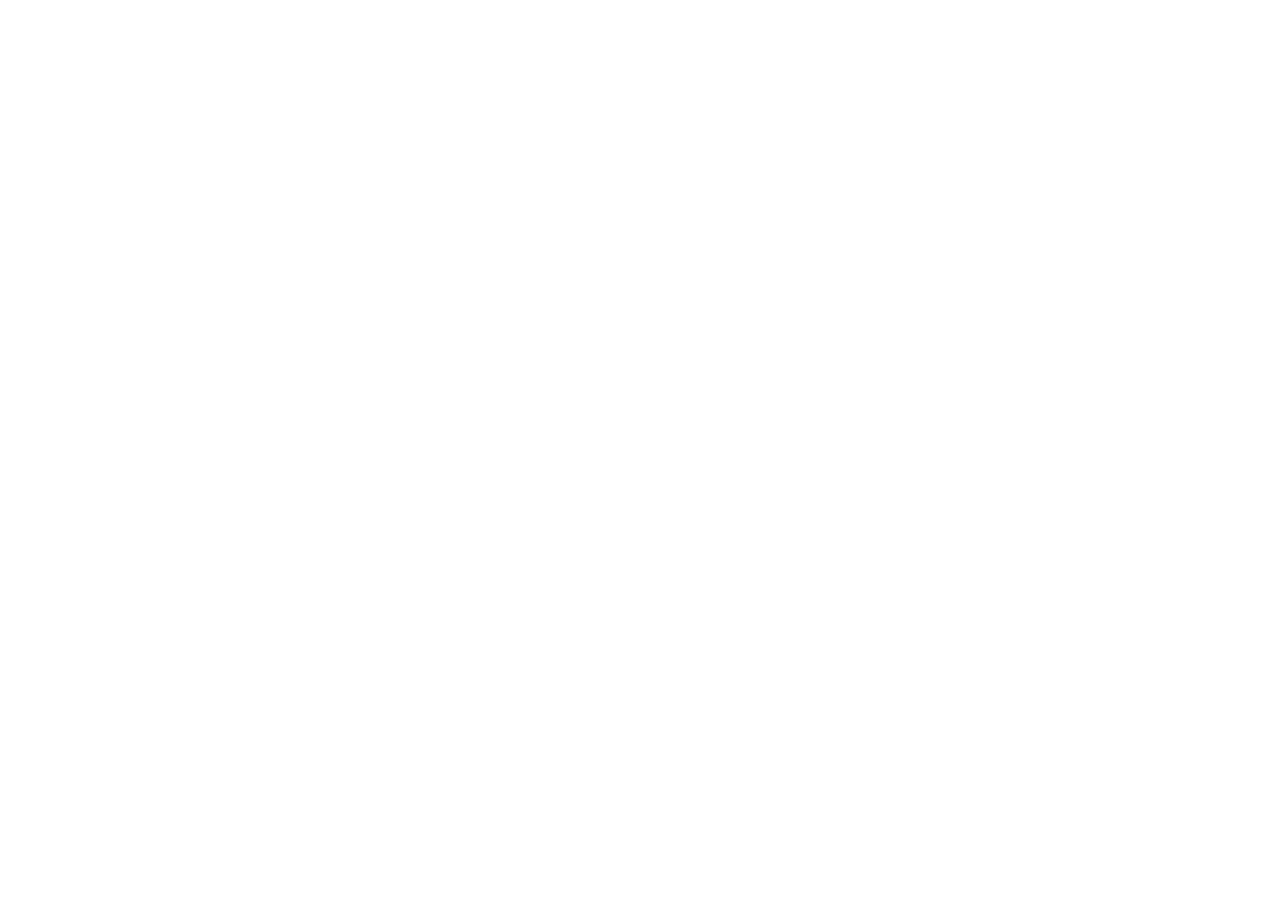
==== DM/index.html @ 9d0f096d "Innitial commit" ====
<!DOCTYPE html>
<html lang="en">
<head>
  <title>Digital Marketing - Home</title>
  <!--[if lt IE 9]>
  <script src="http://html5shiv.googlecode.com/svn/trunk/html5.js"></script>
  <![endif]-->
  <meta charset="utf-8" />
  <meta name="viewport" content="width=device-width, initial-scale=1.0">
  <meta name="description" content="WE LIVE and BREATHE CREATIVITY"/>
  <meta name="keywords" content="digital,marketing,website,creativity"/>
  <link rel="stylesheet" type="text/css" href="css/normalize.css"/>
  <link rel="stylesheet" type="text/css" href="css/utility.css"/>
  <link rel="stylesheet" type="text/css" href="css/main.css"/>
  <link rel="stylesheet" href="https://fonts.googleapis.com/icon?family=Material+Icons"/>
</head>
<body>
  <div class="wrapper">
  	


  
  	<div class="push"></div>
  </div>
  <footer></footer>

  <script src="js/jquery-1.11.3.min.js"></script>
  <script src="js/angular.min.js"></script>
  <script src="js/angular-route.min.js"></script>
  <script src="js/angular-animate.min.js"></script>
  <script src="js/script.js"></script>
</body>
</html>
---- DM/css/utility.css ----
html, body {margin: 0;padding: 0;height: 100%;}
html {box-sizing:border-box;}
*,*:before,*:after {box-sizing:inherit;}

html {font-family:Verdana,sans-serif;font-size:15px;line-height:1.5;font-weight:normal;}
h1,h2,h3,h4,h5,h6 {font-family:"Segoe UI",Tahoma,Verdana,sans-serif;font-weight:400;line-height:1;margin:20px 0;}
h1 a,h2 a,h3 a,h4 a,h5 a,h6 a {font-weight:inherit;}
h1 {font-size:36px}
h2 {font-size:30px}
h3 {font-size:24px}
h4 {font-size:20px}
h5 {font-size:18px}
h6 {font-size:16px}
hr {height:0;border:0;border-top:1px solid #eee;margin:20px 0;}

.row {margin: 0;padding: 0;}
.row:before, .row:after, .container:before, .container:after {content:" "; display:table;}
.row.after, .container.after {clear:both;}
.container {width: 100%;margin: 0 auto;padding: 0;}
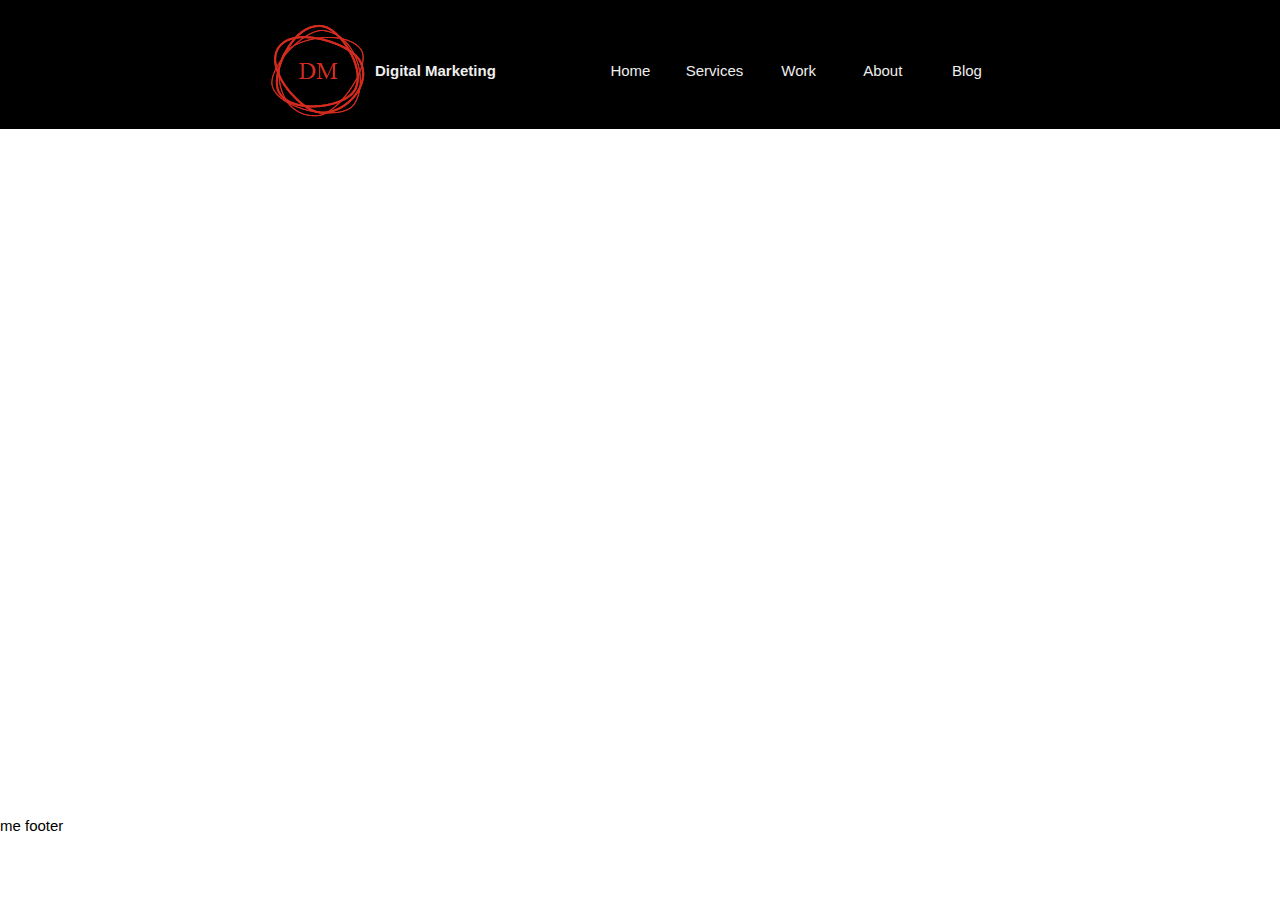
==== commit d12558b9: "header is ready" ====
--- a/DM/index.html
+++ b/DM/index.html
@@ -1,5 +1,5 @@
 <!DOCTYPE html>
-<html lang="en">
+<html lang="en" ng-app="app">
 <head>
   <title>Digital Marketing - Home</title>
   <!--[if lt IE 9]>
@@ -16,18 +16,21 @@
 </head>
 <body>
   <div class="wrapper">
+  	<header class="row" ng-include="'partials/header.html'"></header>
   	
-
-
+  	<div class="view row" ng-view></div>
   
   	<div class="push"></div>
   </div>
-  <footer></footer>
+  <footer class="row" ng-include="'partials/footer.html'"></footer>
 
   <script src="js/jquery-1.11.3.min.js"></script>
   <script src="js/angular.min.js"></script>
   <script src="js/angular-route.min.js"></script>
   <script src="js/angular-animate.min.js"></script>
+  <script src="js/app.js"></script>
+  <script src="js/directives.js"></script>
+  <script src="js/controllers.js"></script>
   <script src="js/script.js"></script>
 </body>
 </html>--- a/DM/css/main.css
+++ b/DM/css/main.css
@@ -0,0 +1,143 @@
+header .container, header .container .logo, header .container .topmenu, header .container .topmenu li {
+  *zoom: 1; }
+  header .container:before, header .container .logo:before, header .container .topmenu:before, header .container .topmenu li:before, header .container:after, header .container .logo:after, header .container .topmenu:after, header .container .topmenu li:after {
+    content: " ";
+    display: table; }
+  header .container:after, header .container .logo:after, header .container .topmenu:after, header .container .topmenu li:after {
+    clear: both; }
+
+/*STICKY FOOTER*/
+.wrapper {
+  min-height: 100%;
+  margin: 0 auto -200px; }
+  @media only screen and (min-width: 601px) {
+    .wrapper {
+      margin-bottom: -100px; } }
+
+footer, .push {
+  height: 200px; }
+  @media only screen and (min-width: 601px) {
+    footer, .push {
+      height: 100px; } }
+
+/*GENERIC STYLES*/
+a {
+  text-decoration: none; }
+
+ul {
+  margin: 0;
+  padding: 0;
+  list-style: none; }
+
+.container {
+  min-width: 300px; }
+  @media only screen and (min-width: 601px) {
+    .container {
+      width: 94%; } }
+  @media only screen and (min-width: 990px) {
+    .container {
+      width: 60%; } }
+
+/*HEADER*/
+header {
+  background-color: #000;
+  border-bottom: 2px solid #fff;
+  color: #eee; }
+  header .container {
+    padding: 0 15px 5px; }
+    header .container .logo {
+      position: relative; }
+      @media only screen and (min-width: 990px) {
+        header .container .logo {
+          float: left;
+          width: 43%; } }
+      header .container .logo a {
+        float: left;
+        color: #eee;
+        margin-top: 25px;
+        font-weight: bold; }
+      header .container .logo .lower {
+        margin: 60px 0 0 10px; }
+      header .container .logo button {
+        position: absolute;
+        top: 10px;
+        right: 0;
+        border: 2px solid #fff;
+        color: #fff;
+        background-color: #000;
+        -moz-border-radius: 5px;
+        -webkit-border-radius: 5px;
+        -ms-border-radius: 5px;
+        border-radius: 5px;
+        -webkit-transition: 0.2s ease all;
+        -moz-transition: 0.2s ease all;
+        -ms-transition: 0.2s ease all;
+        -o-transition: 0.2s ease all;
+        transition: 0.2s ease all; }
+        header .container .logo button:hover {
+          opacity: 0.8;
+          filter: alpha(opacity=80); }
+        @media only screen and (min-width: 601px) {
+          header .container .logo button {
+            display: none; } }
+    @media only screen and (min-width: 990px) {
+      header .container .topmenu {
+        float: left;
+        width: 57%; } }
+    header .container .topmenu li {
+      float: left;
+      width: 100%;
+      position: relative; }
+      @media only screen and (min-width: 601px) {
+        header .container .topmenu li {
+          width: 20%;
+          margin-top: 10px; } }
+      @media only screen and (min-width: 990px) {
+        header .container .topmenu li {
+          margin-top: 57px; } }
+      header .container .topmenu li a {
+        display: block;
+        width: 100%;
+        color: #eee;
+        text-align: center;
+        border-bottom: 1px solid #eee;
+        padding: 3px 0;
+        -webkit-transition: 0.4s ease all;
+        -moz-transition: 0.4s ease all;
+        -ms-transition: 0.4s ease all;
+        -o-transition: 0.4s ease all;
+        transition: 0.4s ease all; }
+        @media only screen and (min-width: 601px) {
+          header .container .topmenu li a {
+            border: none; } }
+        header .container .topmenu li a:hover {
+          color: #D52B1E; }
+      header .container .topmenu li button {
+        position: absolute;
+        top: 0;
+        right: 0;
+        height: 27px;
+        color: #fff;
+        border: 0px solid #000;
+        background-color: #000; }
+        @media only screen and (min-width: 601px) {
+          header .container .topmenu li button {
+            display: none; } }
+      header .container .topmenu li ul {
+        display: none; }
+        @media only screen and (min-width: 601px) {
+          header .container .topmenu li ul {
+            opacity: 0;
+            filter: alpha(opacity=0);
+            -webkit-transition: 0.5s ease all;
+            -moz-transition: 0.5s ease all;
+            -ms-transition: 0.5s ease all;
+            -o-transition: 0.5s ease all;
+            transition: 0.5s ease all;
+            display: block; } }
+        header .container .topmenu li ul li {
+          width: 100%;
+          margin-top: 0; }
+      header .container .topmenu li:hover ul {
+        opacity: 1;
+        filter: alpha(opacity=100); }
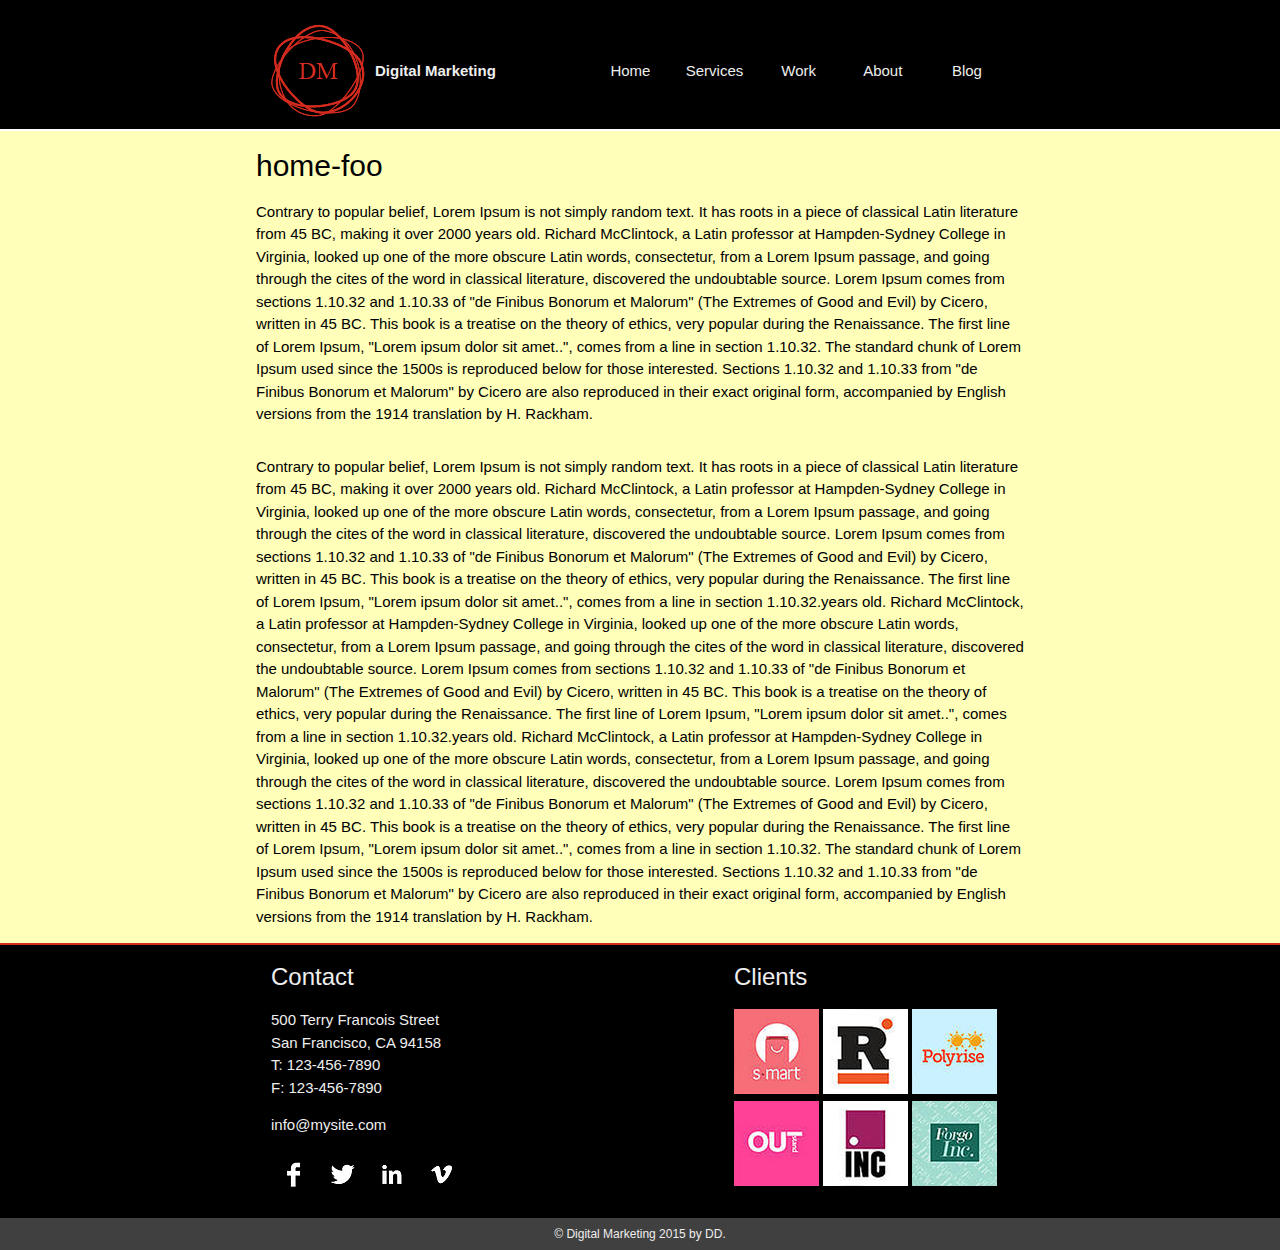
==== commit ca6e1790: "angular SPA's pre-setup is done" ====
--- a/DM/index.html
+++ b/DM/index.html
@@ -18,8 +18,10 @@
   <div class="wrapper">
   	<header class="row" ng-include="'partials/header.html'"></header>
   	
-  	<div class="view row" ng-view></div>
-  
+  	<section class="view-holder row">
+  		<div class="view row" ng-view></div>
+  	</section>
+  	
   	<div class="push"></div>
   </div>
   <footer class="row" ng-include="'partials/footer.html'"></footer>
--- a/DM/css/main.css
+++ b/DM/css/main.css
@@ -1,26 +1,29 @@
-header .container, header .container .logo, header .container .topmenu, header .container .topmenu li {
+.container, header .container .logo, header .container .topmenu, header .container .topmenu li, footer .container .clients {
   *zoom: 1; }
-  header .container:before, header .container .logo:before, header .container .topmenu:before, header .container .topmenu li:before, header .container:after, header .container .logo:after, header .container .topmenu:after, header .container .topmenu li:after {
+  .container:before, header .container .logo:before, header .container .topmenu:before, header .container .topmenu li:before, footer .container .clients:before, .container:after, header .container .logo:after, header .container .topmenu:after, header .container .topmenu li:after, footer .container .clients:after {
     content: " ";
     display: table; }
-  header .container:after, header .container .logo:after, header .container .topmenu:after, header .container .topmenu li:after {
+  .container:after, header .container .logo:after, header .container .topmenu:after, header .container .topmenu li:after, footer .container .clients:after {
     clear: both; }
 
 /*STICKY FOOTER*/
 .wrapper {
   min-height: 100%;
-  margin: 0 auto -200px; }
+  margin: 0 auto -548px; }
   @media only screen and (min-width: 601px) {
     .wrapper {
-      margin-bottom: -100px; } }
+      margin-bottom: -303px; } }
 
 footer, .push {
-  height: 200px; }
+  height: 548px; }
   @media only screen and (min-width: 601px) {
     footer, .push {
-      height: 100px; } }
+      height: 303px; } }
 
 /*GENERIC STYLES*/
+body {
+  overflow-x: hidden; }
+
 a {
   text-decoration: none; }
 
@@ -65,6 +68,7 @@
         border: 2px solid #fff;
         color: #fff;
         background-color: #000;
+        outline: none;
         -moz-border-radius: 5px;
         -webkit-border-radius: 5px;
         -ms-border-radius: 5px;
@@ -119,7 +123,8 @@
         height: 27px;
         color: #fff;
         border: 0px solid #000;
-        background-color: #000; }
+        background-color: #000;
+        outline: none; }
         @media only screen and (min-width: 601px) {
           header .container .topmenu li button {
             display: none; } }
@@ -141,3 +146,97 @@
       header .container .topmenu li:hover ul {
         opacity: 1;
         filter: alpha(opacity=100); }
+
+/*FOOTER*/
+footer {
+  background-color: #000;
+  border-top: 2px solid #D52B1E;
+  color: #eee; }
+  footer .container {
+    padding: 0 15px 15px; }
+    @media only screen and (min-width: 601px) {
+      footer .container .address, footer .container .clients {
+        width: 50%;
+        float: left; } }
+    footer .container .address a:hover, footer .container .clients a:hover {
+      opacity: 0.6;
+      filter: alpha(opacity=60); }
+    footer .container .clients div {
+      width: 275px; }
+      @media only screen and (min-width: 601px) {
+        footer .container .clients div {
+          float: right; } }
+      @media only screen and (min-width: 800px) {
+        footer .container .clients div {
+          width: 360px; } }
+      @media only screen and (min-width: 990px) {
+        footer .container .clients div {
+          width: 275px; } }
+      @media only screen and (min-width: 1300px) {
+        footer .container .clients div {
+          width: 360px; } }
+    footer .container .clients a.hide {
+      display: none; }
+      @media only screen and (min-width: 800px) {
+        footer .container .clients a.hide {
+          display: inline-block; } }
+      @media only screen and (min-width: 990px) {
+        footer .container .clients a.hide {
+          display: none; } }
+      @media only screen and (min-width: 1300px) {
+        footer .container .clients a.hide {
+          display: inline-block; } }
+  footer .btm-line {
+    background-color: #404040;
+    padding: 7px 0; }
+    footer .btm-line .container {
+      padding: 0 15px; }
+      footer .btm-line .container p {
+        text-align: center;
+        margin: 0;
+        font-size: 80%; }
+
+/*PARTIALS*/
+section.view-holder {
+  position: relative; }
+  section.view-holder .view.ng-enter, section.view-holder .view.ng-leave {
+    position: absolute;
+    top: 0;
+    left: 0;
+    right: 0; }
+  section.view-holder .view.ng-enter {
+    -webkit-transition: 0.95s ease all;
+    -moz-transition: 0.95s ease all;
+    -ms-transition: 0.95s ease all;
+    -o-transition: 0.95s ease all;
+    transition: 0.95s ease all;
+    opacity: 0;
+    filter: alpha(opacity=0);
+    z-index: 100; }
+  section.view-holder .view.ng-enter.ng-enter-active {
+    opacity: 1;
+    filter: alpha(opacity=100); }
+  section.view-holder .view.ng-leave {
+    -webkit-transition: 0.95s ease all;
+    -moz-transition: 0.95s ease all;
+    -ms-transition: 0.95s ease all;
+    -o-transition: 0.95s ease all;
+    transition: 0.95s ease all;
+    opacity: 1;
+    filter: alpha(opacity=100);
+    z-index: 99; }
+  section.view-holder .view.ng-leave.ng-leave-active {
+    opacity: 0;
+    filter: alpha(opacity=0); }
+  section.view-holder .view .home {
+    background-color: #FFFFB9; }
+  section.view-holder .view .services {
+    background-color: #D0E69C; }
+  section.view-holder .view .work {
+    background-color: #80CBC4; }
+  section.view-holder .view .about {
+    background-color: #FFCC80; }
+  section.view-holder .view .contacts {
+    background-color: #BCAAA4; }
+  section.view-holder .view .blog {
+    background-color: #C5CAE9; }
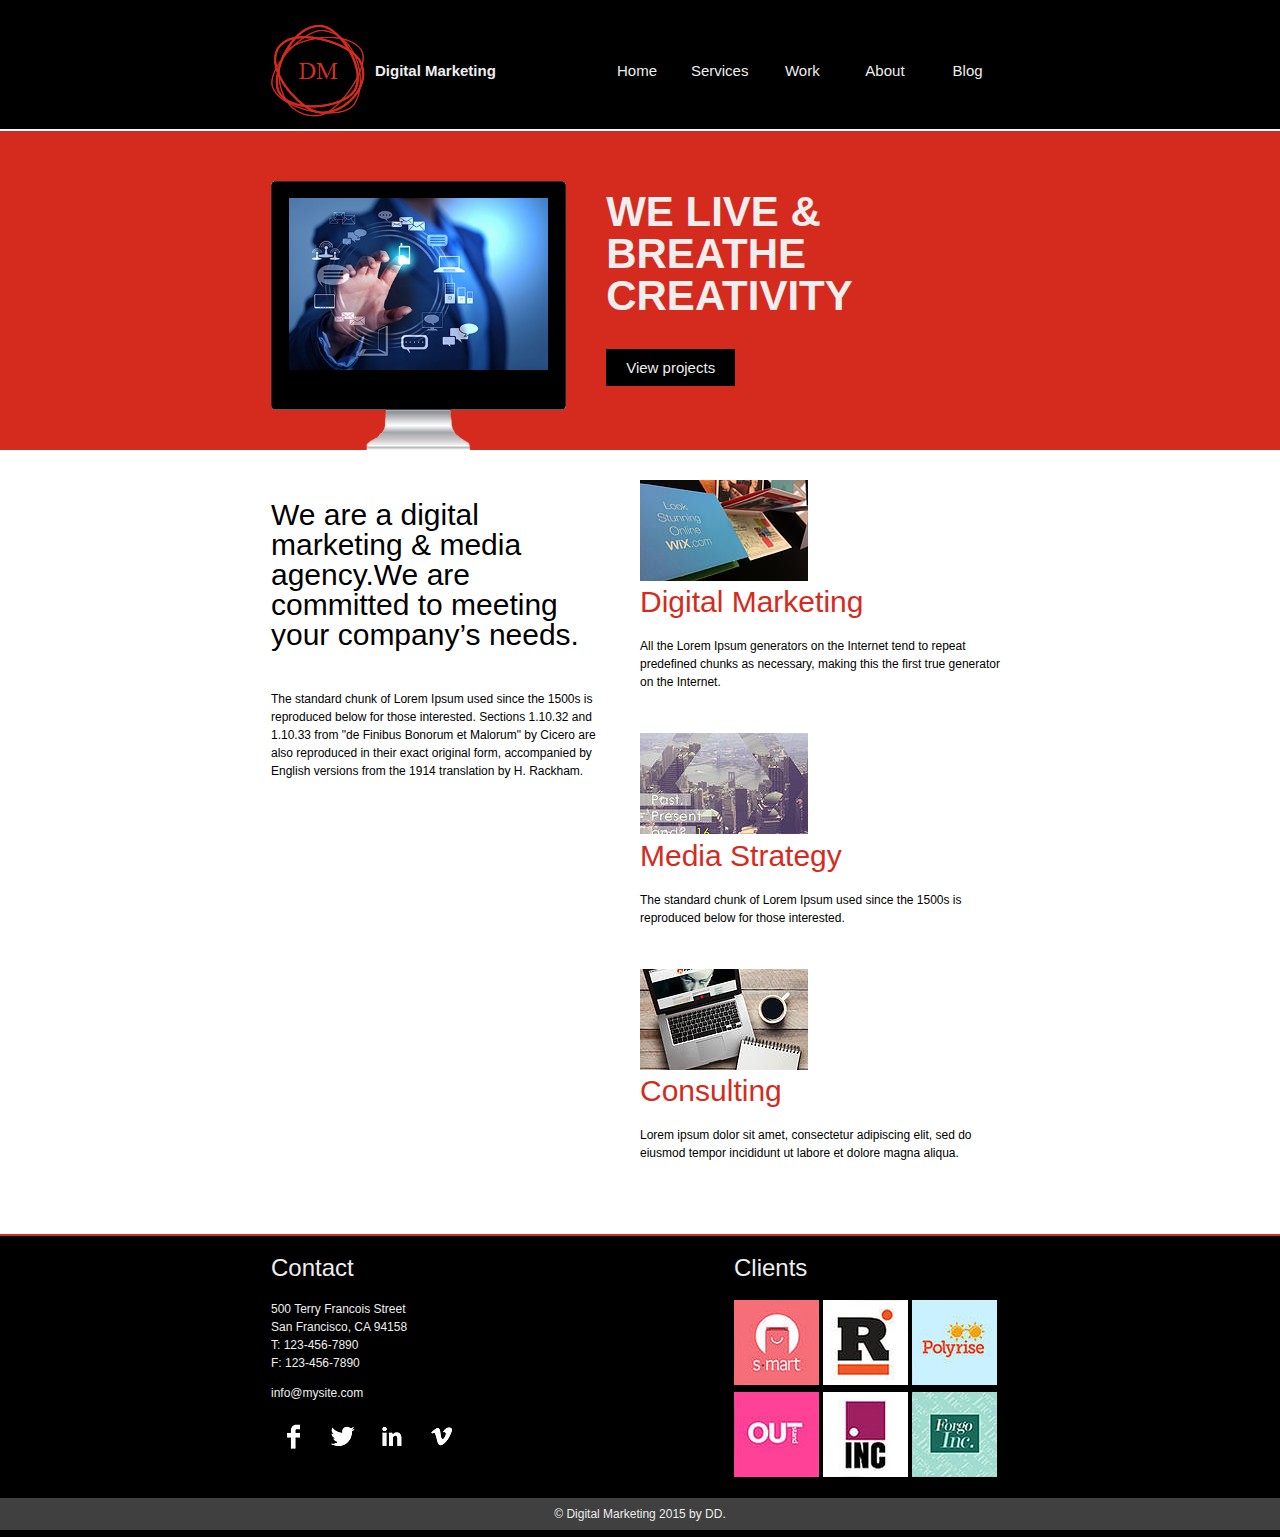
==== commit cf9ce4bd: "Work page with its gallery completely reworked. Now it's done" ====
--- a/DM/index.html
+++ b/DM/index.html
@@ -11,6 +11,7 @@
   <meta name="keywords" content="digital,marketing,website,creativity"/>
   <link rel="stylesheet" type="text/css" href="css/normalize.css"/>
   <link rel="stylesheet" type="text/css" href="css/utility.css"/>
+  <link rel="stylesheet" type="text/css" href="css/lightbox.css"/>
   <link rel="stylesheet" type="text/css" href="css/main.css"/>
   <link rel="stylesheet" href="https://fonts.googleapis.com/icon?family=Material+Icons"/>
 </head>
@@ -27,6 +28,7 @@
   <footer class="row" ng-include="'partials/footer.html'"></footer>
 
   <script src="js/jquery-1.11.3.min.js"></script>
+  <script src="js/lightbox.min.js"></script>
   <script src="js/angular.min.js"></script>
   <script src="js/angular-route.min.js"></script>
   <script src="js/angular-animate.min.js"></script>
--- a/DM/css/main.css
+++ b/DM/css/main.css
@@ -1,9 +1,9 @@
-.container, header .container .logo, header .container .topmenu, header .container .topmenu li, footer .container .clients {
+.container, header .container .logo, header .container .topmenu, header .container .topmenu li, footer .container .clients, section.view-holder .view .home .monitor .container .slide-holder .slider .move, section.view-holder .view .home .main-article .container .art-right div, section.view-holder .view .home .main-article .container .art-right, section.view-holder .view .services .serv-info .container div, section.view-holder .view .work .gallery .container .img-wrapper {
   *zoom: 1; }
-  .container:before, header .container .logo:before, header .container .topmenu:before, header .container .topmenu li:before, footer .container .clients:before, .container:after, header .container .logo:after, header .container .topmenu:after, header .container .topmenu li:after, footer .container .clients:after {
+  .container:before, header .container .logo:before, header .container .topmenu:before, header .container .topmenu li:before, footer .container .clients:before, section.view-holder .view .home .monitor .container .slide-holder .slider .move:before, section.view-holder .view .home .main-article .container .art-right div:before, section.view-holder .view .home .main-article .container .art-right:before, section.view-holder .view .services .serv-info .container div:before, section.view-holder .view .work .gallery .container .img-wrapper:before, .container:after, header .container .logo:after, header .container .topmenu:after, header .container .topmenu li:after, footer .container .clients:after, section.view-holder .view .home .monitor .container .slide-holder .slider .move:after, section.view-holder .view .home .main-article .container .art-right div:after, section.view-holder .view .home .main-article .container .art-right:after, section.view-holder .view .services .serv-info .container div:after, section.view-holder .view .work .gallery .container .img-wrapper:after {
     content: " ";
     display: table; }
-  .container:after, header .container .logo:after, header .container .topmenu:after, header .container .topmenu li:after, footer .container .clients:after {
+  .container:after, header .container .logo:after, header .container .topmenu:after, header .container .topmenu li:after, footer .container .clients:after, section.view-holder .view .home .monitor .container .slide-holder .slider .move:after, section.view-holder .view .home .main-article .container .art-right div:after, section.view-holder .view .home .main-article .container .art-right:after, section.view-holder .view .services .serv-info .container div:after, section.view-holder .view .work .gallery .container .img-wrapper:after {
     clear: both; }
 
 /*STICKY FOOTER*/
@@ -32,8 +32,12 @@
   padding: 0;
   list-style: none; }
 
+p {
+  font-size: 80%; }
+
 .container {
-  min-width: 300px; }
+  min-width: 300px;
+  padding: 0 15px; }
   @media only screen and (min-width: 601px) {
     .container {
       width: 94%; } }
@@ -53,7 +57,7 @@
       @media only screen and (min-width: 990px) {
         header .container .logo {
           float: left;
-          width: 43%; } }
+          width: 44%; } }
       header .container .logo a {
         float: left;
         color: #eee;
@@ -87,7 +91,7 @@
     @media only screen and (min-width: 990px) {
       header .container .topmenu {
         float: left;
-        width: 57%; } }
+        width: 56%; } }
     header .container .topmenu li {
       float: left;
       width: 100%;
@@ -158,9 +162,15 @@
       footer .container .address, footer .container .clients {
         width: 50%;
         float: left; } }
-    footer .container .address a:hover, footer .container .clients a:hover {
-      opacity: 0.6;
-      filter: alpha(opacity=60); }
+    footer .container .address a, footer .container .clients a {
+      -webkit-transition: 0.3s ease all;
+      -moz-transition: 0.3s ease all;
+      -ms-transition: 0.3s ease all;
+      -o-transition: 0.3s ease all;
+      transition: 0.3s ease all; }
+      footer .container .address a:hover, footer .container .clients a:hover {
+        opacity: 0.6;
+        filter: alpha(opacity=60); }
     footer .container .clients div {
       width: 275px; }
       @media only screen and (min-width: 601px) {
@@ -228,12 +238,243 @@
   section.view-holder .view.ng-leave.ng-leave-active {
     opacity: 0;
     filter: alpha(opacity=0); }
-  section.view-holder .view .home {
-    background-color: #FFFFB9; }
+  section.view-holder .view .home .monitor {
+    background-color: #D52B1E; }
+    section.view-holder .view .home .monitor .container {
+      padding-top: 5px; }
+      @media only screen and (min-width: 601px) {
+        section.view-holder .view .home .monitor .container {
+          padding-top: 50px; } }
+      section.view-holder .view .home .monitor .container .slide-holder {
+        width: 100%;
+        margin: 0 auto;
+        padding: 17px 18px 80px;
+        background: url(../images/monitor.png) no-repeat 0 0;
+        background-size: 100% 100%; }
+        @media only screen and (min-width: 400px) {
+          section.view-holder .view .home .monitor .container .slide-holder {
+            width: 90%; } }
+        @media only screen and (min-width: 601px) {
+          section.view-holder .view .home .monitor .container .slide-holder {
+            width: 50%;
+            float: left; } }
+        @media only screen and (min-width: 990px) {
+          section.view-holder .view .home .monitor .container .slide-holder {
+            width: 40%; } }
+        section.view-holder .view .home .monitor .container .slide-holder .slider {
+          width: 100%;
+          overflow: hidden; }
+          section.view-holder .view .home .monitor .container .slide-holder .slider .move {
+            position: relative;
+            left: 0;
+            width: 500%;
+            margin: 0; }
+            section.view-holder .view .home .monitor .container .slide-holder .slider .move img {
+              float: left;
+              width: 20%;
+              height: auto; }
+      section.view-holder .view .home .monitor .container .heading {
+        padding: 10px 0 20px;
+        text-align: center;
+        color: #eee; }
+        @media only screen and (min-width: 601px) {
+          section.view-holder .view .home .monitor .container .heading {
+            width: 50%;
+            float: right;
+            padding-left: 40px;
+            text-align: left; } }
+        @media only screen and (min-width: 990px) {
+          section.view-holder .view .home .monitor .container .heading {
+            width: 60%; } }
+        @media only screen and (min-width: 1300px) {
+          section.view-holder .view .home .monitor .container .heading {
+            padding-left: 80px; } }
+        section.view-holder .view .home .monitor .container .heading h1 {
+          margin-top: 0;
+          font-weight: bold; }
+          @media only screen and (min-width: 601px) {
+            section.view-holder .view .home .monitor .container .heading h1 {
+              font-size: 42px;
+              margin-bottom: 40px; } }
+          @media only screen and (min-width: 1300px) {
+            section.view-holder .view .home .monitor .container .heading h1 {
+              font-size: 48px; } }
+        section.view-holder .view .home .monitor .container .heading a {
+          color: #eee;
+          padding: 10px 20px;
+          background-color: #000;
+          -webkit-transition: 0.5s ease all;
+          -moz-transition: 0.5s ease all;
+          -ms-transition: 0.5s ease all;
+          -o-transition: 0.5s ease all;
+          transition: 0.5s ease all; }
+          section.view-holder .view .home .monitor .container .heading a:hover {
+            background-color: #fff;
+            color: #000; }
+  section.view-holder .view .home .main-article {
+    background-color: #fff; }
+    section.view-holder .view .home .main-article .container {
+      padding-top: 30px;
+      padding-bottom: 30px; }
+      @media only screen and (min-width: 601px) {
+        section.view-holder .view .home .main-article .container .art-left, section.view-holder .view .home .main-article .container .art-right {
+          width: 50%;
+          float: left; } }
+      section.view-holder .view .home .main-article .container .art-left {
+        padding-right: 30px; }
+        @media only screen and (min-width: 601px) {
+          section.view-holder .view .home .main-article .container .art-left h2 {
+            margin-bottom: 40px; } }
+      section.view-holder .view .home .main-article .container .art-right div {
+        margin-bottom: 30px; }
+      section.view-holder .view .home .main-article .container .art-right h2 {
+        color: #D52B1E;
+        margin-top: 0; }
+      section.view-holder .view .home .main-article .container .art-right a {
+        margin-right: 30px;
+        -webkit-transition: 0.5s ease all;
+        -moz-transition: 0.5s ease all;
+        -ms-transition: 0.5s ease all;
+        -o-transition: 0.5s ease all;
+        transition: 0.5s ease all; }
+        section.view-holder .view .home .main-article .container .art-right a:hover {
+          opacity: 0.75;
+          filter: alpha(opacity=75); }
+        @media only screen and (min-width: 1300px) {
+          section.view-holder .view .home .main-article .container .art-right a {
+            float: left; } }
   section.view-holder .view .services {
     background-color: #D0E69C; }
-  section.view-holder .view .work {
-    background-color: #80CBC4; }
+    section.view-holder .view .services .serv-heading {
+      background-color: #D52B1E; }
+      section.view-holder .view .services .serv-heading .container {
+        padding-top: 50px;
+        padding-bottom: 50px; }
+        section.view-holder .view .services .serv-heading .container h1 {
+          color: #eee;
+          margin-top: 0;
+          font-weight: bold; }
+          @media only screen and (min-width: 601px) {
+            section.view-holder .view .services .serv-heading .container h1 {
+              font-size: 42px; } }
+          @media only screen and (min-width: 1300px) {
+            section.view-holder .view .services .serv-heading .container h1 {
+              font-size: 48px; } }
+        section.view-holder .view .services .serv-heading .container p {
+          color: #eee;
+          font-size: 110%; }
+    section.view-holder .view .services .serv-info {
+      background-color: #fff; }
+      section.view-holder .view .services .serv-info .container {
+        padding-top: 30px;
+        padding-bottom: 30px; }
+        section.view-holder .view .services .serv-info .container div {
+          padding: 15px;
+          float: left; }
+          @media only screen and (min-width: 601px) {
+            section.view-holder .view .services .serv-info .container div {
+              width: 50%; } }
+          @media only screen and (min-width: 990px) {
+            section.view-holder .view .services .serv-info .container div {
+              width: 33.33%; } }
+          section.view-holder .view .services .serv-info .container div h3 {
+            color: #D52B1E;
+            margin-top: 10px; }
+        section.view-holder .view .services .serv-info .container .separator-1, section.view-holder .view .services .serv-info .container .separator-2, section.view-holder .view .services .serv-info .container .separator-3 {
+          width: 100%;
+          display: none;
+          padding: 0;
+          margin: 0;
+          height: 0; }
+        @media only screen and (min-width: 601px) {
+          section.view-holder .view .services .serv-info .container .separator-1, section.view-holder .view .services .serv-info .container .separator-3 {
+            display: block; } }
+        @media only screen and (min-width: 990px) {
+          section.view-holder .view .services .serv-info .container .separator-1, section.view-holder .view .services .serv-info .container .separator-3 {
+            display: none; } }
+        @media only screen and (min-width: 990px) {
+          section.view-holder .view .services .serv-info .container .separator-2 {
+            display: block; } }
+  section.view-holder .view .work .work-heading {
+    background-color: #D52B1E; }
+    section.view-holder .view .work .work-heading .container {
+      padding-top: 50px;
+      padding-bottom: 50px; }
+      section.view-holder .view .work .work-heading .container h1 {
+        color: #eee;
+        margin-top: 0;
+        font-weight: bold; }
+        @media only screen and (min-width: 601px) {
+          section.view-holder .view .work .work-heading .container h1 {
+            font-size: 42px; } }
+        @media only screen and (min-width: 1300px) {
+          section.view-holder .view .work .work-heading .container h1 {
+            font-size: 48px; } }
+      section.view-holder .view .work .work-heading .container p {
+        color: #eee;
+        font-size: 110%; }
+  section.view-holder .view .work .gallery {
+    background-color: #fff; }
+    section.view-holder .view .work .gallery .container {
+      padding-top: 30px;
+      padding-bottom: 30px;
+      text-align: center; }
+      section.view-holder .view .work .gallery .container .img-wrapper .thumb {
+        position: relative;
+        display: inline-block;
+        padding-bottom: 20px; }
+        @media only screen and (min-width: 601px) {
+          section.view-holder .view .work .gallery .container .img-wrapper .thumb {
+            width: 33%; } }
+        @media only screen and (min-width: 601px) {
+          section.view-holder .view .work .gallery .container .img-wrapper .thumb {
+            padding-right: 20px; } }
+        section.view-holder .view .work .gallery .container .img-wrapper .thumb a {
+          color: #000; }
+          section.view-holder .view .work .gallery .container .img-wrapper .thumb a img {
+            max-width: 100%;
+            height: auto;
+            box-shadow: 0 2px 4px 0 rgba(0, 0, 0, 0.2), 0 2px 10px 0 rgba(0, 0, 0, 0.19); }
+          section.view-holder .view .work .gallery .container .img-wrapper .thumb a span {
+            display: block;
+            position: absolute;
+            top: 0;
+            left: 0;
+            width: 100%;
+            height: 100%;
+            cursor: pointer;
+            background-color: #fff;
+            -webkit-transition: 0.5s ease all;
+            -moz-transition: 0.5s ease all;
+            -ms-transition: 0.5s ease all;
+            -o-transition: 0.5s ease all;
+            transition: 0.5s ease all;
+            opacity: 0;
+            filter: alpha(opacity=0); }
+            section.view-holder .view .work .gallery .container .img-wrapper .thumb a span:hover {
+              opacity: 0.75;
+              filter: alpha(opacity=75); }
+      section.view-holder .view .work .gallery .container .showmore {
+        padding: 35px 0 10px; }
+        section.view-holder .view .work .gallery .container .showmore button {
+          background-color: #000;
+          color: #eee;
+          border: 0px solid #fff;
+          outline: none;
+          padding: 5px 20px;
+          -moz-border-radius: 15px;
+          -webkit-border-radius: 15px;
+          -ms-border-radius: 15px;
+          border-radius: 15px;
+          -webkit-transition: 0.5s ease all;
+          -moz-transition: 0.5s ease all;
+          -ms-transition: 0.5s ease all;
+          -o-transition: 0.5s ease all;
+          transition: 0.5s ease all;
+          box-shadow: 0 2px 4px 0 rgba(0, 0, 0, 0.2), 0 2px 10px 0 rgba(0, 0, 0, 0.19); }
+          section.view-holder .view .work .gallery .container .showmore button:hover {
+            background-color: #eee;
+            color: #000; }
   section.view-holder .view .about {
     background-color: #FFCC80; }
   section.view-holder .view .contacts {
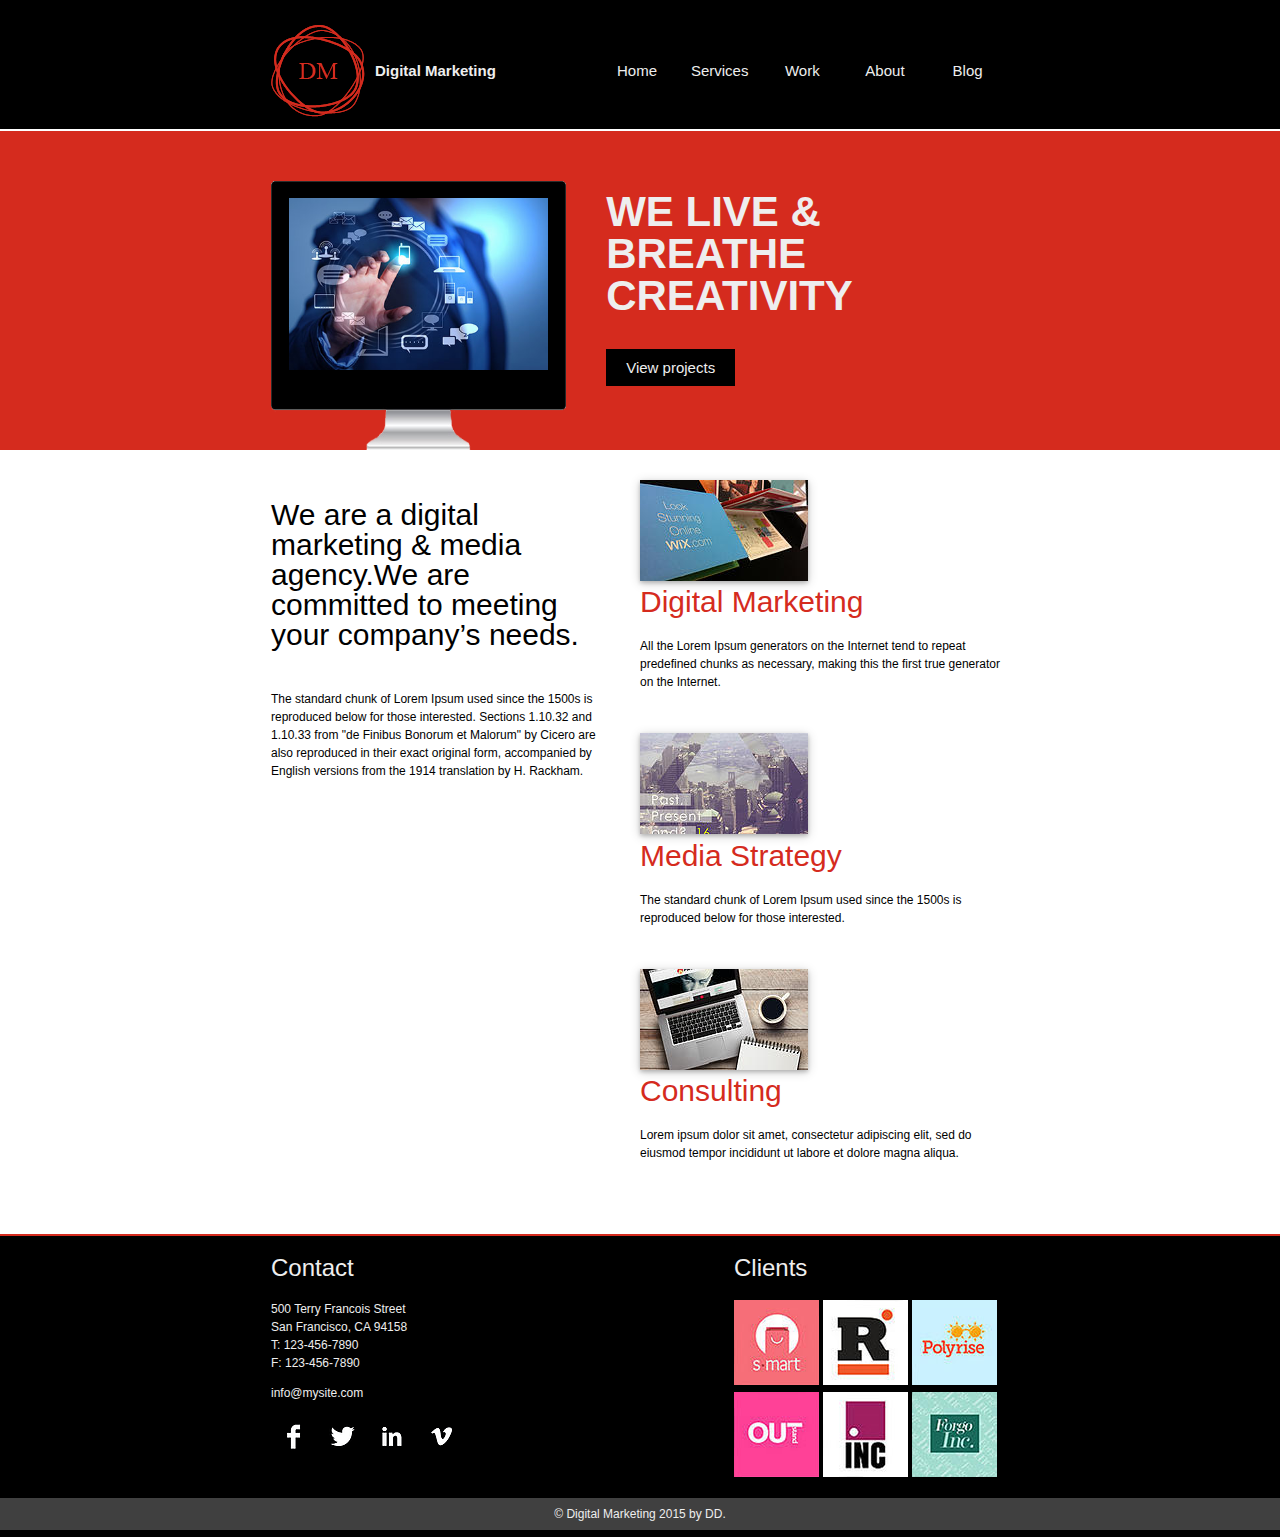
==== commit a436f68e: "site is ready, but there's a problem with slider" ====
--- a/DM/index.html
+++ b/DM/index.html
@@ -15,12 +15,12 @@
   <link rel="stylesheet" type="text/css" href="css/main.css"/>
   <link rel="stylesheet" href="https://fonts.googleapis.com/icon?family=Material+Icons"/>
 </head>
-<body>
+<body ng-controller="indexCtrl">
   <div class="wrapper">
   	<header class="row" ng-include="'partials/header.html'"></header>
   	
   	<section class="view-holder row">
-  		<div class="view row" ng-view></div>
+  		<div class="view row" ng-view onload="onViewLoad()"></div><!-- set min-height! -->
   	</section>
   	
   	<div class="push"></div>
--- a/DM/css/main.css
+++ b/DM/css/main.css
@@ -1,9 +1,9 @@
-.container, header .container .logo, header .container .topmenu, header .container .topmenu li, footer .container .clients, section.view-holder .view .home .monitor .container .slide-holder .slider .move, section.view-holder .view .home .main-article .container .art-right div, section.view-holder .view .home .main-article .container .art-right, section.view-holder .view .services .serv-info .container div, section.view-holder .view .work .gallery .container .img-wrapper {
+.container, header .container .logo, header .container .topmenu, header .container .topmenu li, footer .container .clients, section.view-holder .view .home .monitor .container .slide-holder .slider .move, section.view-holder .view .home .main-article .container .art-right div, section.view-holder .view .home .main-article .container .art-right, section.view-holder .view .services .serv-info .container div, section.view-holder .view .work .gallery .container .img-wrapper, section.view-holder .view .blog .blog-content .container .content-left .article, section.view-holder .view .blog .blog-content .container .content-right .side-post .slider .move {
   *zoom: 1; }
-  .container:before, header .container .logo:before, header .container .topmenu:before, header .container .topmenu li:before, footer .container .clients:before, section.view-holder .view .home .monitor .container .slide-holder .slider .move:before, section.view-holder .view .home .main-article .container .art-right div:before, section.view-holder .view .home .main-article .container .art-right:before, section.view-holder .view .services .serv-info .container div:before, section.view-holder .view .work .gallery .container .img-wrapper:before, .container:after, header .container .logo:after, header .container .topmenu:after, header .container .topmenu li:after, footer .container .clients:after, section.view-holder .view .home .monitor .container .slide-holder .slider .move:after, section.view-holder .view .home .main-article .container .art-right div:after, section.view-holder .view .home .main-article .container .art-right:after, section.view-holder .view .services .serv-info .container div:after, section.view-holder .view .work .gallery .container .img-wrapper:after {
+  .container:before, header .container .logo:before, header .container .topmenu:before, header .container .topmenu li:before, footer .container .clients:before, section.view-holder .view .home .monitor .container .slide-holder .slider .move:before, section.view-holder .view .home .main-article .container .art-right div:before, section.view-holder .view .home .main-article .container .art-right:before, section.view-holder .view .services .serv-info .container div:before, section.view-holder .view .work .gallery .container .img-wrapper:before, section.view-holder .view .blog .blog-content .container .content-left .article:before, section.view-holder .view .blog .blog-content .container .content-right .side-post .slider .move:before, .container:after, header .container .logo:after, header .container .topmenu:after, header .container .topmenu li:after, footer .container .clients:after, section.view-holder .view .home .monitor .container .slide-holder .slider .move:after, section.view-holder .view .home .main-article .container .art-right div:after, section.view-holder .view .home .main-article .container .art-right:after, section.view-holder .view .services .serv-info .container div:after, section.view-holder .view .work .gallery .container .img-wrapper:after, section.view-holder .view .blog .blog-content .container .content-left .article:after, section.view-holder .view .blog .blog-content .container .content-right .side-post .slider .move:after {
     content: " ";
     display: table; }
-  .container:after, header .container .logo:after, header .container .topmenu:after, header .container .topmenu li:after, footer .container .clients:after, section.view-holder .view .home .monitor .container .slide-holder .slider .move:after, section.view-holder .view .home .main-article .container .art-right div:after, section.view-holder .view .home .main-article .container .art-right:after, section.view-holder .view .services .serv-info .container div:after, section.view-holder .view .work .gallery .container .img-wrapper:after {
+  .container:after, header .container .logo:after, header .container .topmenu:after, header .container .topmenu li:after, footer .container .clients:after, section.view-holder .view .home .monitor .container .slide-holder .slider .move:after, section.view-holder .view .home .main-article .container .art-right div:after, section.view-holder .view .home .main-article .container .art-right:after, section.view-holder .view .services .serv-info .container div:after, section.view-holder .view .work .gallery .container .img-wrapper:after, section.view-holder .view .blog .blog-content .container .content-left .article:after, section.view-holder .view .blog .blog-content .container .content-right .side-post .slider .move:after {
     clear: both; }
 
 /*STICKY FOOTER*/
@@ -332,17 +332,19 @@
         margin-top: 0; }
       section.view-holder .view .home .main-article .container .art-right a {
         margin-right: 30px;
-        -webkit-transition: 0.5s ease all;
-        -moz-transition: 0.5s ease all;
-        -ms-transition: 0.5s ease all;
-        -o-transition: 0.5s ease all;
-        transition: 0.5s ease all; }
+        -webkit-transition: 0.4s ease all;
+        -moz-transition: 0.4s ease all;
+        -ms-transition: 0.4s ease all;
+        -o-transition: 0.4s ease all;
+        transition: 0.4s ease all; }
         section.view-holder .view .home .main-article .container .art-right a:hover {
-          opacity: 0.75;
-          filter: alpha(opacity=75); }
+          opacity: 0.65;
+          filter: alpha(opacity=65); }
         @media only screen and (min-width: 1300px) {
           section.view-holder .view .home .main-article .container .art-right a {
             float: left; } }
+        section.view-holder .view .home .main-article .container .art-right a img {
+          box-shadow: 0 2px 4px 0 rgba(0, 0, 0, 0.2), 0 2px 10px 0 rgba(0, 0, 0, 0.19); }
   section.view-holder .view .services {
     background-color: #D0E69C; }
     section.view-holder .view .services .serv-heading {
@@ -462,10 +464,6 @@
           border: 0px solid #fff;
           outline: none;
           padding: 5px 20px;
-          -moz-border-radius: 15px;
-          -webkit-border-radius: 15px;
-          -ms-border-radius: 15px;
-          border-radius: 15px;
           -webkit-transition: 0.5s ease all;
           -moz-transition: 0.5s ease all;
           -ms-transition: 0.5s ease all;
@@ -475,9 +473,301 @@
           section.view-holder .view .work .gallery .container .showmore button:hover {
             background-color: #eee;
             color: #000; }
-  section.view-holder .view .about {
-    background-color: #FFCC80; }
-  section.view-holder .view .contacts {
-    background-color: #BCAAA4; }
-  section.view-holder .view .blog {
-    background-color: #C5CAE9; }
+  section.view-holder .view .about .about-heading {
+    background-color: #D52B1E; }
+    section.view-holder .view .about .about-heading .container {
+      padding-top: 50px;
+      padding-bottom: 50px; }
+      section.view-holder .view .about .about-heading .container h1 {
+        color: #eee;
+        margin-top: 0;
+        font-weight: bold; }
+        @media only screen and (min-width: 601px) {
+          section.view-holder .view .about .about-heading .container h1 {
+            font-size: 42px; } }
+        @media only screen and (min-width: 1300px) {
+          section.view-holder .view .about .about-heading .container h1 {
+            font-size: 48px; } }
+      section.view-holder .view .about .about-heading .container p {
+        color: #eee;
+        font-size: 110%; }
+  section.view-holder .view .about .about-content .container {
+    padding-top: 15px;
+    padding-bottom: 15px;
+    text-align: center; }
+    section.view-holder .view .about .about-content .container p {
+      text-align: left; }
+    section.view-holder .view .about .about-content .container img {
+      max-width: 100%;
+      height: auto;
+      box-shadow: 0 2px 4px 0 rgba(0, 0, 0, 0.2), 0 2px 10px 0 rgba(0, 0, 0, 0.19); }
+      @media only screen and (min-width: 800px) {
+        section.view-holder .view .about .about-content .container img {
+          margin: 0 60px 20px 0;
+          float: left; } }
+      @media only screen and (min-width: 990px) {
+        section.view-holder .view .about .about-content .container img {
+          margin: 0;
+          float: none; } }
+      @media only screen and (min-width: 1300px) {
+        section.view-holder .view .about .about-content .container img {
+          margin: 0 60px 20px 0;
+          float: left; } }
+  section.view-holder .view .contacts .contacts-heading {
+    background-color: #D52B1E; }
+    section.view-holder .view .contacts .contacts-heading .container {
+      padding-top: 50px;
+      padding-bottom: 50px; }
+      section.view-holder .view .contacts .contacts-heading .container h1 {
+        color: #eee;
+        margin-top: 0;
+        font-weight: bold; }
+        @media only screen and (min-width: 601px) {
+          section.view-holder .view .contacts .contacts-heading .container h1 {
+            font-size: 42px; } }
+        @media only screen and (min-width: 1300px) {
+          section.view-holder .view .contacts .contacts-heading .container h1 {
+            font-size: 48px; } }
+      section.view-holder .view .contacts .contacts-heading .container a {
+        -webkit-transition: 0.3s ease all;
+        -moz-transition: 0.3s ease all;
+        -ms-transition: 0.3s ease all;
+        -o-transition: 0.3s ease all;
+        transition: 0.3s ease all;
+        margin-right: 15px; }
+        section.view-holder .view .contacts .contacts-heading .container a:hover {
+          opacity: 0.7;
+          filter: alpha(opacity=70); }
+  section.view-holder .view .contacts .contacts-content .container {
+    padding-top: 30px;
+    padding-bottom: 30px; }
+    @media only screen and (min-width: 601px) {
+      section.view-holder .view .contacts .contacts-content .container form {
+        float: left;
+        width: 55%; } }
+    section.view-holder .view .contacts .contacts-content .container form .f-group {
+      position: relative;
+      margin-top: 15px;
+      margin-bottom: 30px; }
+    section.view-holder .view .contacts .contacts-content .container form .f-input, section.view-holder .view .contacts .contacts-content .container form .f-textarea {
+      border: 1px solid #D52B1E;
+      padding: 10px;
+      display: block;
+      width: 90%;
+      box-shadow: 0 2px 4px 0 rgba(0, 0, 0, 0.2), 0 2px 10px 0 rgba(0, 0, 0, 0.19); }
+      section.view-holder .view .contacts .contacts-content .container form .f-input:focus ~ .f-label, section.view-holder .view .contacts .contacts-content .container form .f-input:valid ~ .f-label, section.view-holder .view .contacts .contacts-content .container form .f-textarea:focus ~ .f-label, section.view-holder .view .contacts .contacts-content .container form .f-textarea:valid ~ .f-label {
+        top: -20px;
+        color: #888; }
+    section.view-holder .view .contacts .contacts-content .container form .f-textarea {
+      max-width: 90%;
+      min-width: 200px; }
+    section.view-holder .view .contacts .contacts-content .container form .f-label {
+      position: absolute;
+      left: 5px;
+      top: 7px;
+      color: #888;
+      -webkit-transition: 0.2s ease all;
+      -moz-transition: 0.2s ease all;
+      -ms-transition: 0.2s ease all;
+      -o-transition: 0.2s ease all;
+      transition: 0.2s ease all; }
+    section.view-holder .view .contacts .contacts-content .container form .f-button {
+      text-align: right;
+      width: 90%;
+      margin-bottom: 25px; }
+      section.view-holder .view .contacts .contacts-content .container form .f-button button {
+        background-color: #000;
+        color: #eee;
+        border: 0px solid #fff;
+        outline: none;
+        padding: 5px 20px;
+        -webkit-transition: 0.5s ease all;
+        -moz-transition: 0.5s ease all;
+        -ms-transition: 0.5s ease all;
+        -o-transition: 0.5s ease all;
+        transition: 0.5s ease all;
+        box-shadow: 0 2px 4px 0 rgba(0, 0, 0, 0.2), 0 2px 10px 0 rgba(0, 0, 0, 0.19); }
+        section.view-holder .view .contacts .contacts-content .container form .f-button button:hover {
+          background-color: #eee;
+          color: #000; }
+    @media only screen and (min-width: 601px) {
+      section.view-holder .view .contacts .contacts-content .container p {
+        float: left;
+        width: 45%; } }
+  section.view-holder .view .blog .blog-heading {
+    background-color: #D52B1E; }
+    section.view-holder .view .blog .blog-heading .container {
+      padding-top: 50px;
+      padding-bottom: 50px; }
+      section.view-holder .view .blog .blog-heading .container h1 {
+        color: #eee;
+        margin-top: 0;
+        font-weight: bold; }
+        @media only screen and (min-width: 601px) {
+          section.view-holder .view .blog .blog-heading .container h1 {
+            font-size: 42px; } }
+        @media only screen and (min-width: 1300px) {
+          section.view-holder .view .blog .blog-heading .container h1 {
+            font-size: 48px; } }
+      section.view-holder .view .blog .blog-heading .container p {
+        color: #eee;
+        font-size: 110%; }
+  section.view-holder .view .blog .blog-content .container {
+    padding-top: 15px;
+    padding-bottom: 30px; }
+    section.view-holder .view .blog .blog-content .container img, section.view-holder .view .blog .blog-content .container video {
+      max-width: 100%;
+      height: auto; }
+    section.view-holder .view .blog .blog-content .container .date {
+      color: #404040; }
+    @media only screen and (min-width: 601px) {
+      section.view-holder .view .blog .blog-content .container .content-left {
+        float: left;
+        width: 70%; } }
+    section.view-holder .view .blog .blog-content .container .content-left .article {
+      padding: 15px;
+      margin-bottom: 20px;
+      box-shadow: 0 2px 4px 0 rgba(0, 0, 0, 0.2), 0 2px 10px 0 rgba(0, 0, 0, 0.19); }
+      section.view-holder .view .blog .blog-content .container .content-left .article a {
+        color: #000; }
+        section.view-holder .view .blog .blog-content .container .content-left .article a h3 {
+          margin: 10px 0 0; }
+      section.view-holder .view .blog .blog-content .container .content-left .article .article-content {
+        padding-right: 20px; }
+        @media only screen and (min-width: 601px) {
+          section.view-holder .view .blog .blog-content .container .content-left .article .article-content {
+            float: left;
+            width: 50%; } }
+      section.view-holder .view .blog .blog-content .container .content-left .article .text:after {
+        content: " ";
+        display: table;
+        clear: both; }
+      section.view-holder .view .blog .blog-content .container .content-left .article span {
+        display: block;
+        text-align: right; }
+        section.view-holder .view .blog .blog-content .container .content-left .article span .button {
+          margin: 15px 0 20px;
+          padding: 5px 15px;
+          background-color: #D52B1E;
+          color: #eee;
+          -webkit-transition: 0.5s ease all;
+          -moz-transition: 0.5s ease all;
+          -ms-transition: 0.5s ease all;
+          -o-transition: 0.5s ease all;
+          transition: 0.5s ease all; }
+          section.view-holder .view .blog .blog-content .container .content-left .article span .button:hover {
+            background-color: #000; }
+    @media only screen and (min-width: 601px) {
+      section.view-holder .view .blog .blog-content .container .content-right {
+        float: left;
+        width: 30%; } }
+    section.view-holder .view .blog .blog-content .container .content-right .side-post {
+      padding: 10px;
+      margin-bottom: 20px;
+      box-shadow: 0 2px 4px 0 rgba(0, 0, 0, 0.2), 0 2px 10px 0 rgba(0, 0, 0, 0.19); }
+      @media only screen and (min-width: 601px) {
+        section.view-holder .view .blog .blog-content .container .content-right .side-post {
+          margin-left: 30px; } }
+      @media only screen and (min-width: 800px) {
+        section.view-holder .view .blog .blog-content .container .content-right .side-post {
+          margin-left: 50px; } }
+      @media only screen and (min-width: 990px) {
+        section.view-holder .view .blog .blog-content .container .content-right .side-post {
+          margin-left: 30px; } }
+      @media only screen and (min-width: 1300px) {
+        section.view-holder .view .blog .blog-content .container .content-right .side-post {
+          margin-left: 70px; } }
+      section.view-holder .view .blog .blog-content .container .content-right .side-post h3 {
+        border-bottom: 1px solid black;
+        padding-bottom: 10px;
+        margin: 10px 0 0; }
+      section.view-holder .view .blog .blog-content .container .content-right .side-post .slider {
+        padding-top: 10px;
+        overflow: hidden; }
+        section.view-holder .view .blog .blog-content .container .content-right .side-post .slider .move {
+          position: relative;
+          left: 0;
+          width: 300%;
+          margin: 0; }
+          section.view-holder .view .blog .blog-content .container .content-right .side-post .slider .move a {
+            color: #000;
+            float: left;
+            width: 33.33%;
+            height: auto;
+            -webkit-transition: 0.5s ease all;
+            -moz-transition: 0.5s ease all;
+            -ms-transition: 0.5s ease all;
+            -o-transition: 0.5s ease all;
+            transition: 0.5s ease all; }
+            section.view-holder .view .blog .blog-content .container .content-right .side-post .slider .move a:hover {
+              opacity: 0.7;
+              filter: alpha(opacity=70); }
+      section.view-holder .view .blog .blog-content .container .content-right .side-post div.recent {
+        overflow: hidden;
+        margin-bottom: 10px; }
+        section.view-holder .view .blog .blog-content .container .content-right .side-post div.recent a {
+          float: left;
+          width: 100%;
+          color: #000;
+          -webkit-transition: 0.5s ease all;
+          -moz-transition: 0.5s ease all;
+          -ms-transition: 0.5s ease all;
+          -o-transition: 0.5s ease all;
+          transition: 0.5s ease all; }
+          section.view-holder .view .blog .blog-content .container .content-right .side-post div.recent a:hover {
+            opacity: 0.7;
+            filter: alpha(opacity=70); }
+          section.view-holder .view .blog .blog-content .container .content-right .side-post div.recent a div {
+            width: 50%;
+            margin-right: 10px;
+            float: left; }
+            @media only screen and (min-width: 601px) {
+              section.view-holder .view .blog .blog-content .container .content-right .side-post div.recent a div {
+                width: 100%;
+                margin: 0; } }
+            @media only screen and (min-width: 1500px) {
+              section.view-holder .view .blog .blog-content .container .content-right .side-post div.recent a div {
+                width: 40%;
+                margin-right: 10px; } }
+        section.view-holder .view .blog .blog-content .container .content-right .side-post div.recent h4 {
+          margin: 0;
+          padding: 10px 0 5px; }
+        section.view-holder .view .blog .blog-content .container .content-right .side-post div.recent p {
+          margin: 0;
+          padding: 5px 0; }
+      section.view-holder .view .blog .blog-content .container .content-right .side-post .search {
+        overflow: hidden; }
+        section.view-holder .view .blog .blog-content .container .content-right .side-post .search a {
+          float: left;
+          margin-top: 20px;
+          color: #000;
+          padding: 5px;
+          -webkit-transition: 0.4s ease all;
+          -moz-transition: 0.4s ease all;
+          -ms-transition: 0.4s ease all;
+          -o-transition: 0.4s ease all;
+          transition: 0.4s ease all; }
+          @media only screen and (min-width: 990px) {
+            section.view-holder .view .blog .blog-content .container .content-right .side-post .search a {
+              font-size: 80%; } }
+          @media only screen and (min-width: 1300px) {
+            section.view-holder .view .blog .blog-content .container .content-right .side-post .search a {
+              font-size: 90%; } }
+          @media only screen and (min-width: 1500px) {
+            section.view-holder .view .blog .blog-content .container .content-right .side-post .search a {
+              font-size: 100%; } }
+          section.view-holder .view .blog .blog-content .container .content-right .side-post .search a:hover {
+            color: #D52B1E; }
+      section.view-holder .view .blog .blog-content .container .content-right .side-post .social {
+        overflow: hidden; }
+        section.view-holder .view .blog .blog-content .container .content-right .side-post .social a {
+          float: left;
+          margin: 15px 15px 0 0;
+          -webkit-transition: 0.4s ease all;
+          -moz-transition: 0.4s ease all;
+          -ms-transition: 0.4s ease all;
+          -o-transition: 0.4s ease all;
+          transition: 0.4s ease all; }
+          section.view-holder .view .blog .blog-content .container .content-right .side-post .social a:hover {
+            opacity: 0.7;
+            filter: alpha(opacity=70); }
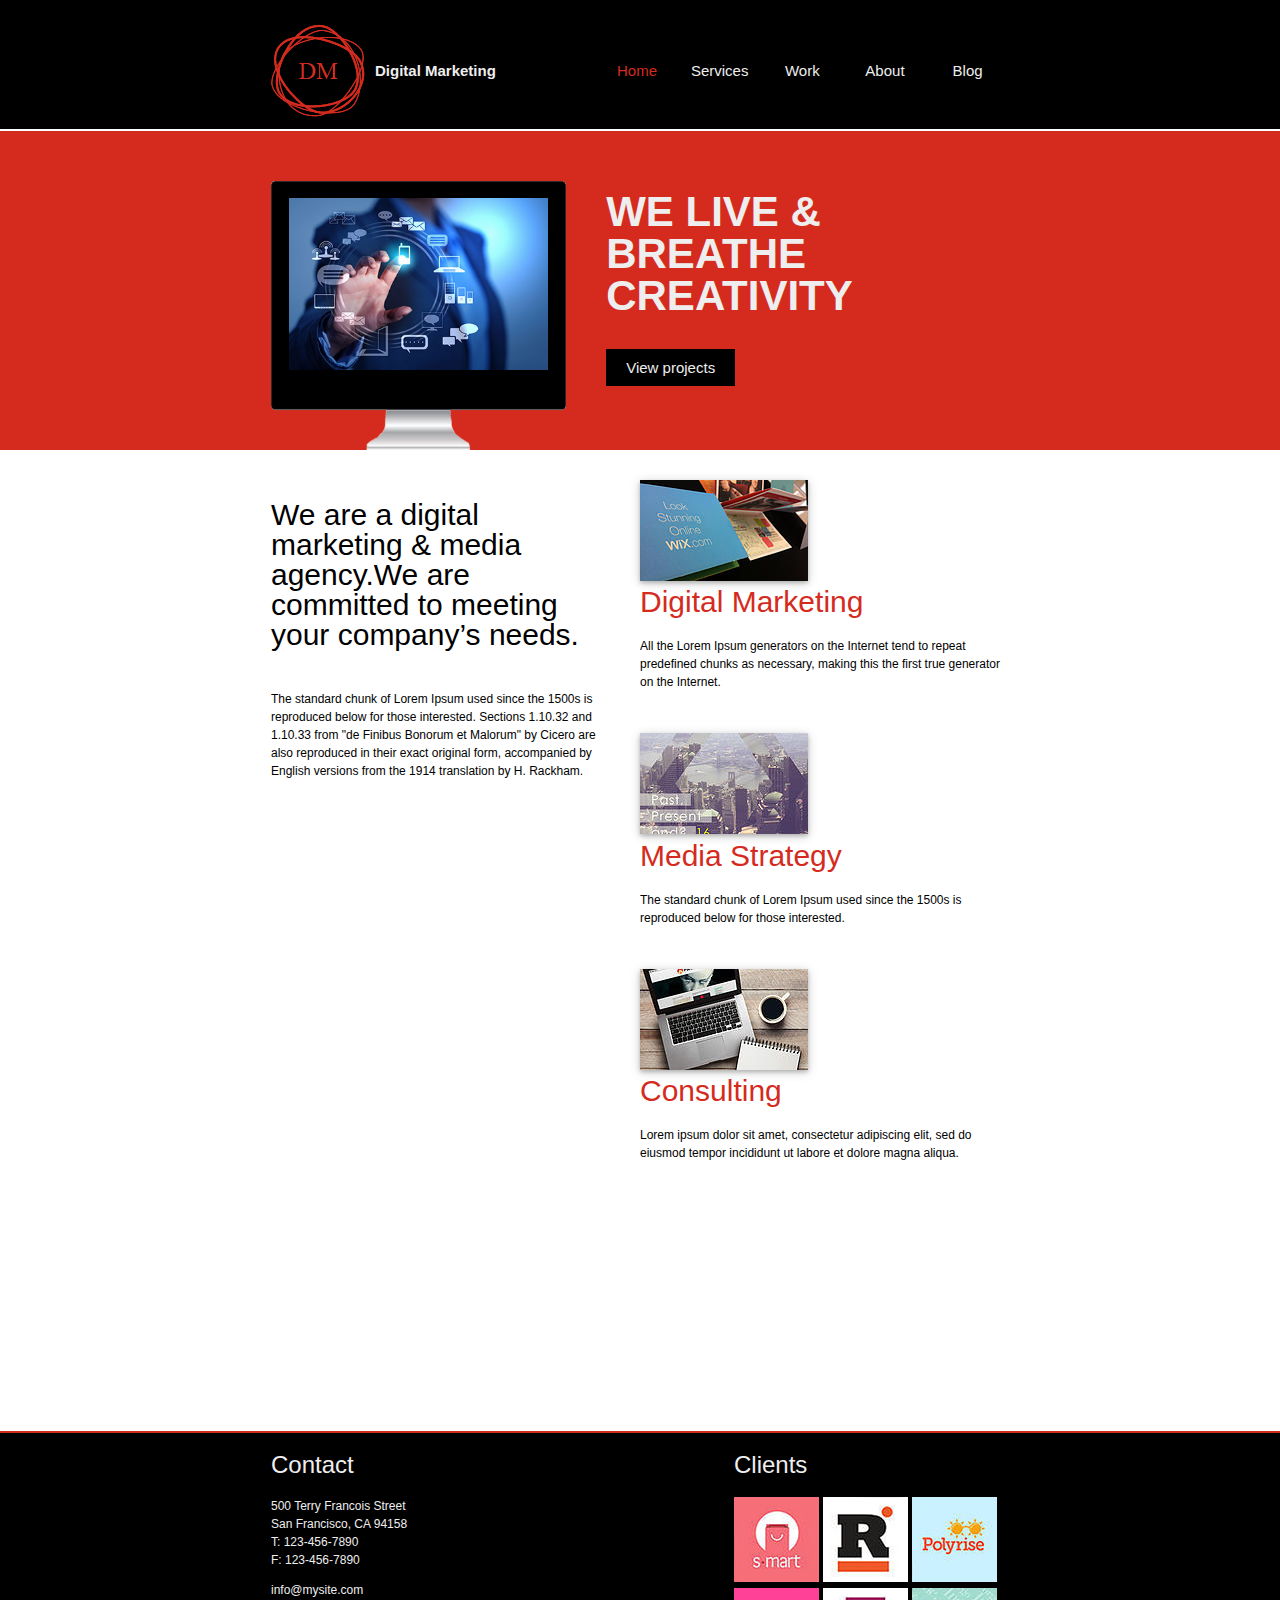
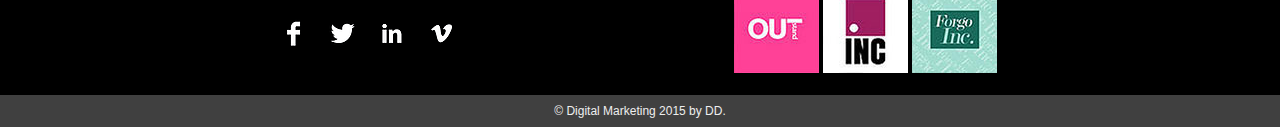
==== commit 208481ef: "replaced ng-route with ui-router. replaced slider from blog with best post article. fixed links and " ====
--- a/DM/index.html
+++ b/DM/index.html
@@ -20,7 +20,7 @@
   	<header class="row" ng-include="'partials/header.html'"></header>
   	
   	<section class="view-holder row">
-  		<div class="view row" ng-view onload="onViewLoad()"></div><!-- set min-height! -->
+  		<div class="view row" ui-view onload="onViewLoad()"></div>
   	</section>
   	
   	<div class="push"></div>
@@ -30,7 +30,7 @@
   <script src="js/jquery-1.11.3.min.js"></script>
   <script src="js/lightbox.min.js"></script>
   <script src="js/angular.min.js"></script>
-  <script src="js/angular-route.min.js"></script>
+  <script src="js/angular-ui-router.min.js"></script>
   <script src="js/angular-animate.min.js"></script>
   <script src="js/app.js"></script>
   <script src="js/directives.js"></script>
--- a/DM/css/main.css
+++ b/DM/css/main.css
@@ -1,24 +1,24 @@
-.container, header .container .logo, header .container .topmenu, header .container .topmenu li, footer .container .clients, section.view-holder .view .home .monitor .container .slide-holder .slider .move, section.view-holder .view .home .main-article .container .art-right div, section.view-holder .view .home .main-article .container .art-right, section.view-holder .view .services .serv-info .container div, section.view-holder .view .work .gallery .container .img-wrapper, section.view-holder .view .blog .blog-content .container .content-left .article, section.view-holder .view .blog .blog-content .container .content-right .side-post .slider .move {
+.container, header .container .logo, header .container .topmenu, header .container .topmenu li, footer .container .clients, section.view-holder .view .home .monitor .container .slide-holder .slider .move, section.view-holder .view .home .main-article .container .art-right div, section.view-holder .view .home .main-article .container .art-right, section.view-holder .view .services .serv-info .container div, section.view-holder .view .work .gallery .container .img-wrapper, section.view-holder .view .blog .blog-content .container .content-left .article {
   *zoom: 1; }
-  .container:before, header .container .logo:before, header .container .topmenu:before, header .container .topmenu li:before, footer .container .clients:before, section.view-holder .view .home .monitor .container .slide-holder .slider .move:before, section.view-holder .view .home .main-article .container .art-right div:before, section.view-holder .view .home .main-article .container .art-right:before, section.view-holder .view .services .serv-info .container div:before, section.view-holder .view .work .gallery .container .img-wrapper:before, section.view-holder .view .blog .blog-content .container .content-left .article:before, section.view-holder .view .blog .blog-content .container .content-right .side-post .slider .move:before, .container:after, header .container .logo:after, header .container .topmenu:after, header .container .topmenu li:after, footer .container .clients:after, section.view-holder .view .home .monitor .container .slide-holder .slider .move:after, section.view-holder .view .home .main-article .container .art-right div:after, section.view-holder .view .home .main-article .container .art-right:after, section.view-holder .view .services .serv-info .container div:after, section.view-holder .view .work .gallery .container .img-wrapper:after, section.view-holder .view .blog .blog-content .container .content-left .article:after, section.view-holder .view .blog .blog-content .container .content-right .side-post .slider .move:after {
+  .container:before, header .container .logo:before, header .container .topmenu:before, header .container .topmenu li:before, footer .container .clients:before, section.view-holder .view .home .monitor .container .slide-holder .slider .move:before, section.view-holder .view .home .main-article .container .art-right div:before, section.view-holder .view .home .main-article .container .art-right:before, section.view-holder .view .services .serv-info .container div:before, section.view-holder .view .work .gallery .container .img-wrapper:before, section.view-holder .view .blog .blog-content .container .content-left .article:before, .container:after, header .container .logo:after, header .container .topmenu:after, header .container .topmenu li:after, footer .container .clients:after, section.view-holder .view .home .monitor .container .slide-holder .slider .move:after, section.view-holder .view .home .main-article .container .art-right div:after, section.view-holder .view .home .main-article .container .art-right:after, section.view-holder .view .services .serv-info .container div:after, section.view-holder .view .work .gallery .container .img-wrapper:after, section.view-holder .view .blog .blog-content .container .content-left .article:after {
     content: " ";
     display: table; }
-  .container:after, header .container .logo:after, header .container .topmenu:after, header .container .topmenu li:after, footer .container .clients:after, section.view-holder .view .home .monitor .container .slide-holder .slider .move:after, section.view-holder .view .home .main-article .container .art-right div:after, section.view-holder .view .home .main-article .container .art-right:after, section.view-holder .view .services .serv-info .container div:after, section.view-holder .view .work .gallery .container .img-wrapper:after, section.view-holder .view .blog .blog-content .container .content-left .article:after, section.view-holder .view .blog .blog-content .container .content-right .side-post .slider .move:after {
+  .container:after, header .container .logo:after, header .container .topmenu:after, header .container .topmenu li:after, footer .container .clients:after, section.view-holder .view .home .monitor .container .slide-holder .slider .move:after, section.view-holder .view .home .main-article .container .art-right div:after, section.view-holder .view .home .main-article .container .art-right:after, section.view-holder .view .services .serv-info .container div:after, section.view-holder .view .work .gallery .container .img-wrapper:after, section.view-holder .view .blog .blog-content .container .content-left .article:after {
     clear: both; }
 
 /*STICKY FOOTER*/
 .wrapper {
   min-height: 100%;
-  margin: 0 auto -548px; }
+  margin: 0 auto -520px; }
   @media only screen and (min-width: 601px) {
     .wrapper {
-      margin-bottom: -303px; } }
+      margin-bottom: -280px; } }
 
 footer, .push {
-  height: 548px; }
+  height: 520px; }
   @media only screen and (min-width: 601px) {
     footer, .push {
-      height: 303px; } }
+      height: 280px; } }
 
 /*GENERIC STYLES*/
 body {
@@ -120,6 +120,8 @@
             border: none; } }
         header .container .topmenu li a:hover {
           color: #D52B1E; }
+      header .container .topmenu li a.active {
+        color: #D52B1E; }
       header .container .topmenu li button {
         position: absolute;
         top: 0;
@@ -681,27 +683,18 @@
         border-bottom: 1px solid black;
         padding-bottom: 10px;
         margin: 10px 0 0; }
-      section.view-holder .view .blog .blog-content .container .content-right .side-post .slider {
-        padding-top: 10px;
-        overflow: hidden; }
-        section.view-holder .view .blog .blog-content .container .content-right .side-post .slider .move {
-          position: relative;
-          left: 0;
-          width: 300%;
-          margin: 0; }
-          section.view-holder .view .blog .blog-content .container .content-right .side-post .slider .move a {
-            color: #000;
-            float: left;
-            width: 33.33%;
-            height: auto;
-            -webkit-transition: 0.5s ease all;
-            -moz-transition: 0.5s ease all;
-            -ms-transition: 0.5s ease all;
-            -o-transition: 0.5s ease all;
-            transition: 0.5s ease all; }
-            section.view-holder .view .blog .blog-content .container .content-right .side-post .slider .move a:hover {
-              opacity: 0.7;
-              filter: alpha(opacity=70); }
+      section.view-holder .view .blog .blog-content .container .content-right .side-post .bestpost {
+        padding-top: 10px; }
+        section.view-holder .view .blog .blog-content .container .content-right .side-post .bestpost a {
+          color: #000;
+          -webkit-transition: 0.5s ease all;
+          -moz-transition: 0.5s ease all;
+          -ms-transition: 0.5s ease all;
+          -o-transition: 0.5s ease all;
+          transition: 0.5s ease all; }
+          section.view-holder .view .blog .blog-content .container .content-right .side-post .bestpost a:hover {
+            opacity: 0.7;
+            filter: alpha(opacity=70); }
       section.view-holder .view .blog .blog-content .container .content-right .side-post div.recent {
         overflow: hidden;
         margin-bottom: 10px; }
